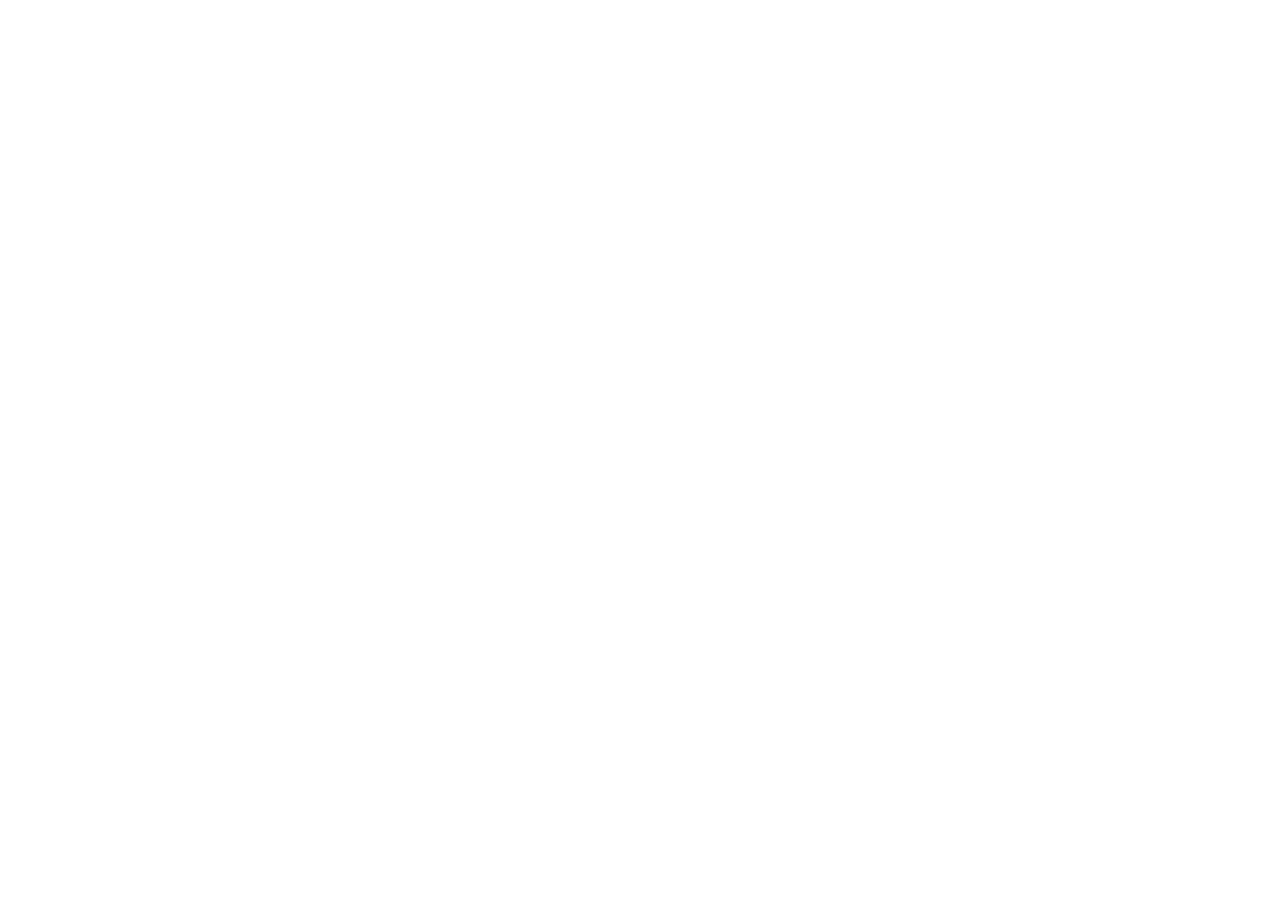
==== index.html @ de982803 "Update" ====
<!DOCTYPE html>
<html>
    <head>
        <script type="text/javascript">function redirect() {
  location.replace("http://127.0.0.1:4551/home.html")
}</script>
        <body onload="redirect()"></body>\
    </head>
    </html>
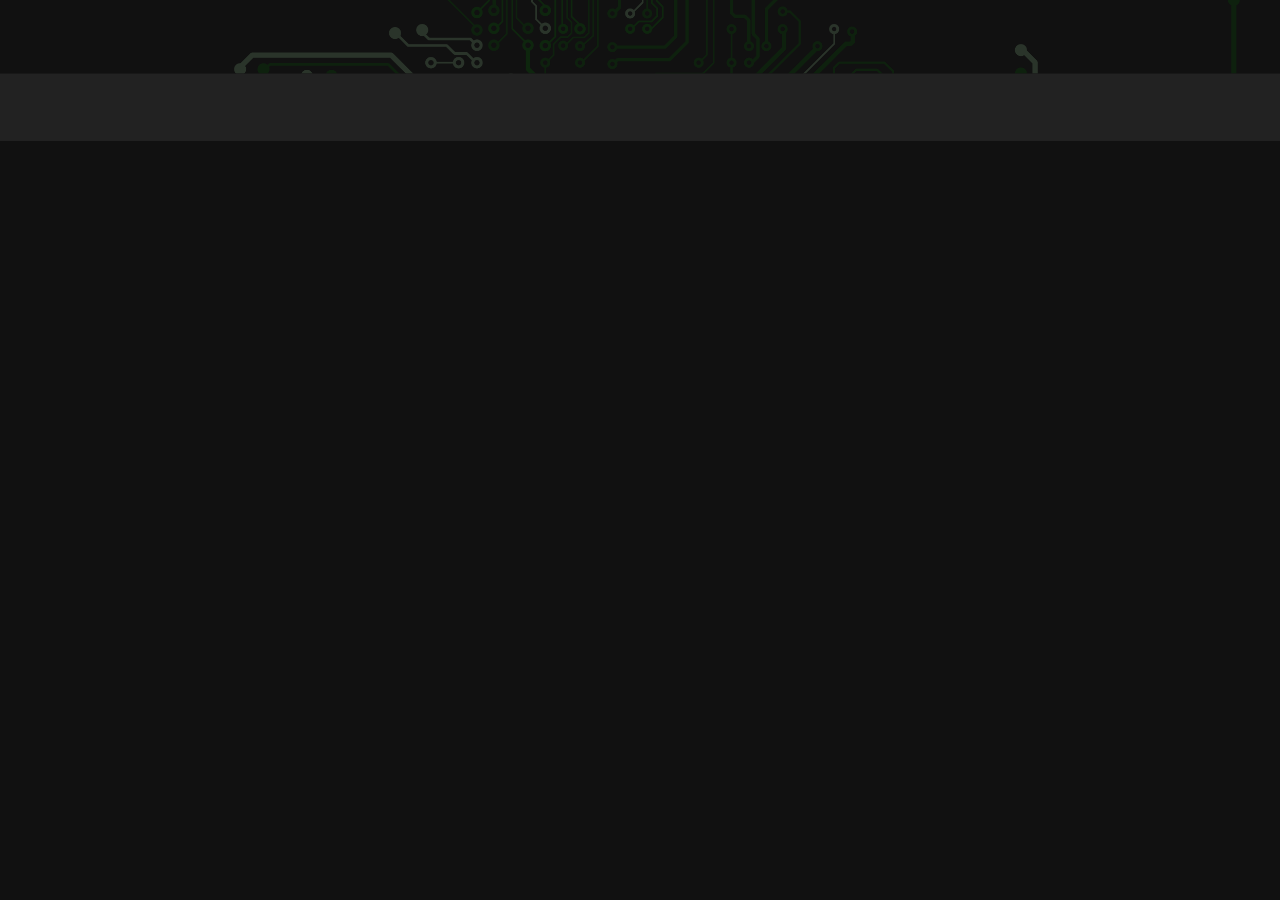
==== commit a1f38ea2: "update" ====
--- a/index.html
+++ b/index.html
@@ -2,7 +2,7 @@
 <html>
     <head>
         <script type="text/javascript">function redirect() {
-  location.replace("http://127.0.0.1:4551/home.html")
+  location.replace("https://iam048.github.io/home.html")
 }</script>
         <body onload="redirect()"></body>\
     </head>
